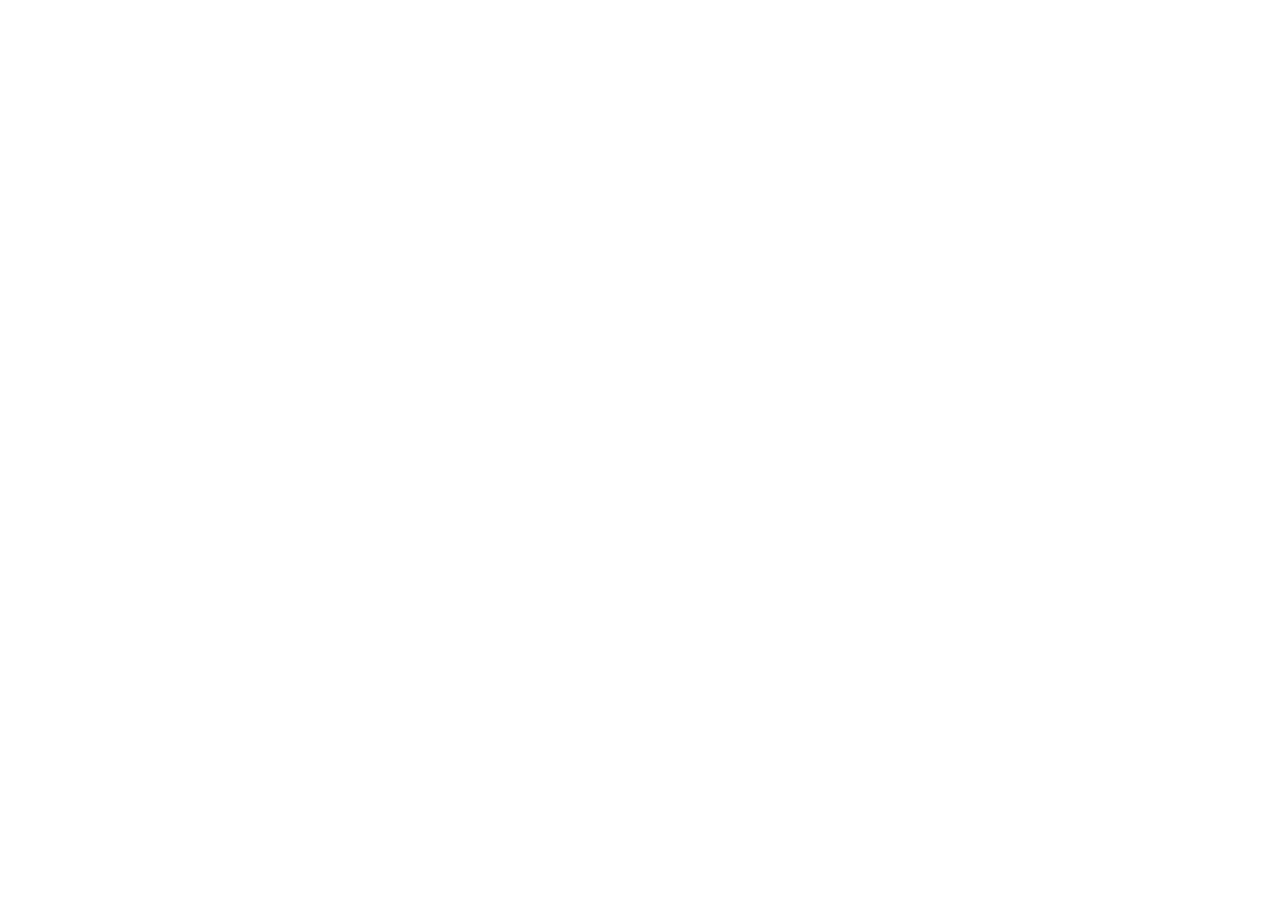
==== a/index.html @ 4fad3e13 "Add files via upload" ====
<!doctype html>
<html lang="en">
  <head>
    <meta charset="UTF-8" />
    <link rel="icon" type="image/svg+xml" href="/favicon.svg" />
    <meta name="viewport" content="width=device-width, initial-scale=1.0" />
    <title>writecoach</title>
    <script type="module" crossorigin src="/assets/index-htKFl7UA.js"></script>
    <link rel="stylesheet" crossorigin href="/assets/index-BqZtXDYv.css">
  </head>
  <body>
    <div id="root"></div>
  </body>
</html>
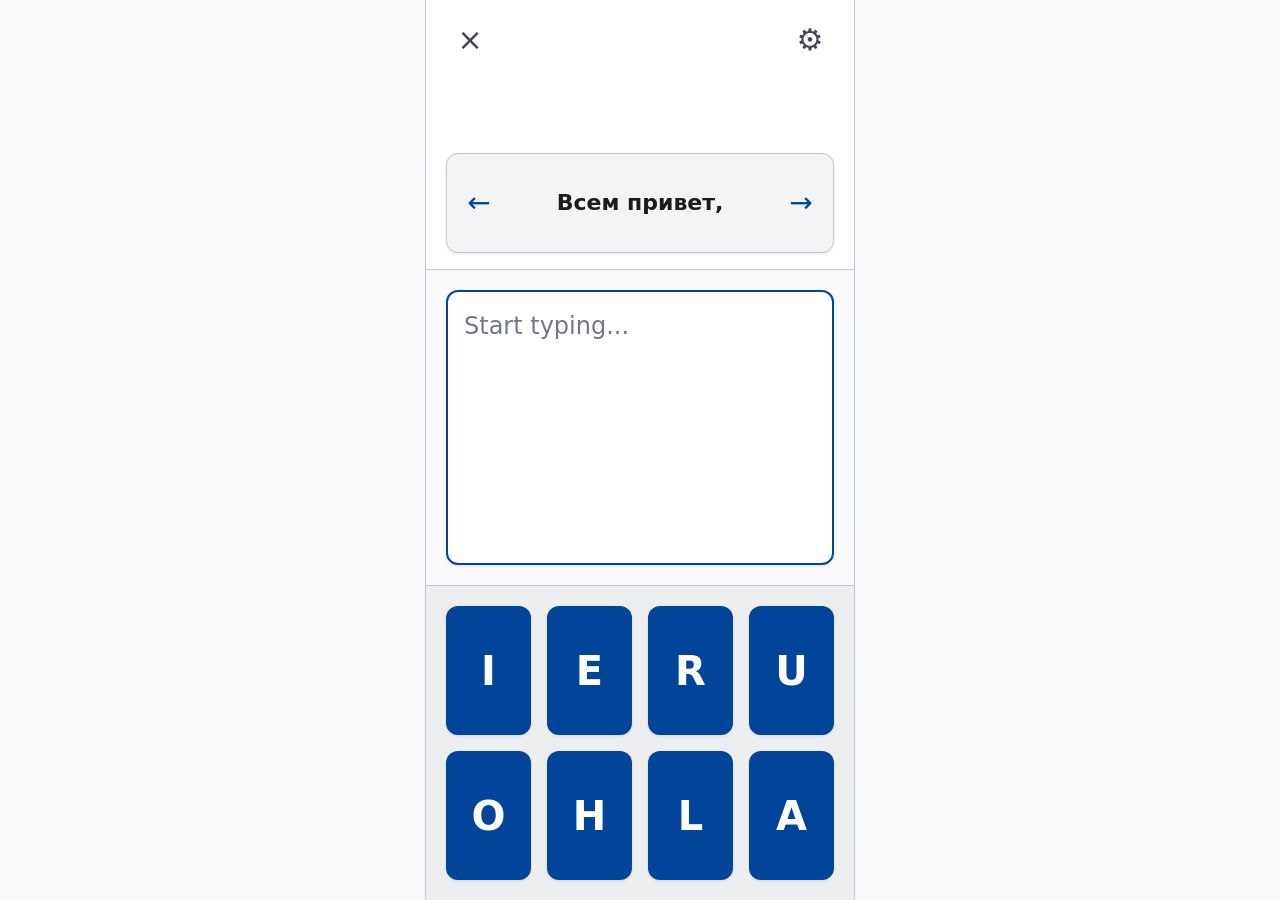
==== commit 1244616e: "Add files via upload" ====
--- a/a/index.html
+++ b/a/index.html
@@ -2,11 +2,11 @@
 <html lang="en">
   <head>
     <meta charset="UTF-8" />
-    <link rel="icon" type="image/svg+xml" href="/favicon.svg" />
+    <link rel="icon" type="image/svg+xml" href="./favicon.svg" />
     <meta name="viewport" content="width=device-width, initial-scale=1.0" />
     <title>writecoach</title>
-    <script type="module" crossorigin src="/assets/index-htKFl7UA.js"></script>
-    <link rel="stylesheet" crossorigin href="/assets/index-BqZtXDYv.css">
+    <script type="module" crossorigin src="./assets/index-Cy7PoNqn.js"></script>
+    <link rel="stylesheet" crossorigin href="./assets/index-B2gI_BsR.css">
   </head>
   <body>
     <div id="root"></div>
--- a/a/assets/index-B2gI_BsR.css
+++ b/a/assets/index-B2gI_BsR.css
@@ -0,0 +1 @@
+:root{color:#191c1d;font-synthesis:none;text-rendering:optimizelegibility;-webkit-font-smoothing:antialiased;-moz-osx-font-smoothing:grayscale;background:#f8f9fa;font-family:Atkinson Hyperlegible Next,Atkinson,system-ui,-apple-system,BlinkMacSystemFont,Segoe UI,sans-serif}*{box-sizing:border-box}html,body,#root{width:100%;min-width:320px;min-height:100%;margin:0}body{overflow:hidden}button,textarea{font:inherit}.coach-screen{--primary:#00459a;--primary-pressed:#aec6ff;--on-primary:#fff;--on-surface:#191c1d;--on-surface-variant:#424753;--surface:#f8f9fa;--surface-lowest:#fff;--surface-low:#f3f4f5;--surface-container:#edeeef;--surface-high:#e7e8e9;--outline-variant:#c2c6d5;--success:#1b6e2f;--success-surface:#dff5df;--success-outline:#6ebf73;width:100%;min-height:100dvh;max-height:100dvh;color:var(--on-surface);background:var(--surface);grid-template-rows:30dvh 35dvh 35dvh;display:grid;overflow:hidden}.phrase-panel{border-bottom:1px solid var(--outline-variant);background:var(--surface-lowest);flex-direction:column;min-height:0;display:flex}.top-bar{flex:none;justify-content:space-between;align-items:center;height:64px;padding:16px 20px 0;display:flex}.icon-button,.step-button{min-width:48px;min-height:48px;color:var(--on-surface-variant);font:inherit;cursor:pointer;background:0 0;border:0;border-radius:999px;justify-content:center;align-items:center;transition:background-color .16s,transform .16s;display:inline-flex}.icon-button{font-size:30px;line-height:1}.icon-button:active,.step-button:active,.choice-button:active{transform:scale(.95)}.icon-button:hover,.icon-button:focus-visible{background:var(--surface-high)}.phrase-card{border:1px solid var(--outline-variant);background:var(--surface-low);border-radius:12px;grid-template-columns:48px minmax(0,1fr) 48px;align-items:center;gap:8px;min-height:100px;margin:auto 20px 16px;padding:8px;transition:background-color .18s,border-color .18s;display:grid;box-shadow:0 1px 3px #0000001a}.phrase-card-complete{border-color:var(--success-outline);background:var(--success-surface)}.phrase-card-complete .phrase-text{color:var(--success)}.phrase-card h1{margin:0}.phrase-text{width:100%;min-height:48px;color:var(--on-surface);text-align:center;letter-spacing:0;cursor:pointer;touch-action:manipulation;-webkit-user-select:none;user-select:none;background:0 0;border:0;justify-content:center;align-items:center;padding:0;font-size:clamp(18px,5.4vw,22px);font-weight:700;line-height:1.18;display:flex}.phrase-text:focus-visible{outline-offset:4px;border-radius:8px;outline:3px solid #00459a2e}.step-button{color:var(--primary);border-radius:8px;font-size:28px;line-height:1}.step-button:hover,.step-button:focus-visible{background:var(--primary-pressed)}.answer-panel{min-height:0;padding:20px}.answer-panel textarea{box-sizing:border-box;resize:none;border:2px solid var(--primary);width:100%;height:100%;color:var(--on-surface);background:var(--surface-lowest);font:inherit;border-radius:12px;padding:16px;font-size:24px;line-height:1.55;box-shadow:0 1px 3px #0000001a}.answer-panel textarea::placeholder{color:#727785}.answer-panel textarea:focus{outline-offset:2px;outline:3px solid #00459a2e}.keyboard-panel{border-top:1px solid var(--outline-variant);background:var(--surface-container);justify-content:center;align-items:stretch;min-height:0;padding:20px;display:flex}.choice-grid{grid-template-rows:repeat(2,minmax(0,1fr));grid-template-columns:repeat(4,minmax(0,1fr));gap:16px;width:100%;display:grid}.choice-button{min-width:0;min-height:48px;color:var(--on-primary);background:var(--primary);font:inherit;cursor:pointer;border:0;border-radius:12px;justify-content:center;align-items:center;font-size:clamp(30px,10vw,40px);font-weight:700;line-height:1;transition:filter .16s,transform .16s;display:flex;box-shadow:0 1px 3px #0000001a}.choice-button:hover,.choice-button:focus-visible{filter:brightness(1.1)}.choice-button:disabled{color:#0000;box-shadow:none;cursor:default;filter:none;background:#d9dadb;transform:none}.choice-button-space{font-size:clamp(34px,12vw,46px);line-height:1}.visually-hidden{clip:rect(0 0 0 0);white-space:nowrap;width:1px;height:1px;margin:-1px;position:absolute;overflow:hidden}@media (width>=640px){.coach-screen{border-inline:1px solid var(--outline-variant);width:min(100%,430px);margin:0 auto}}
